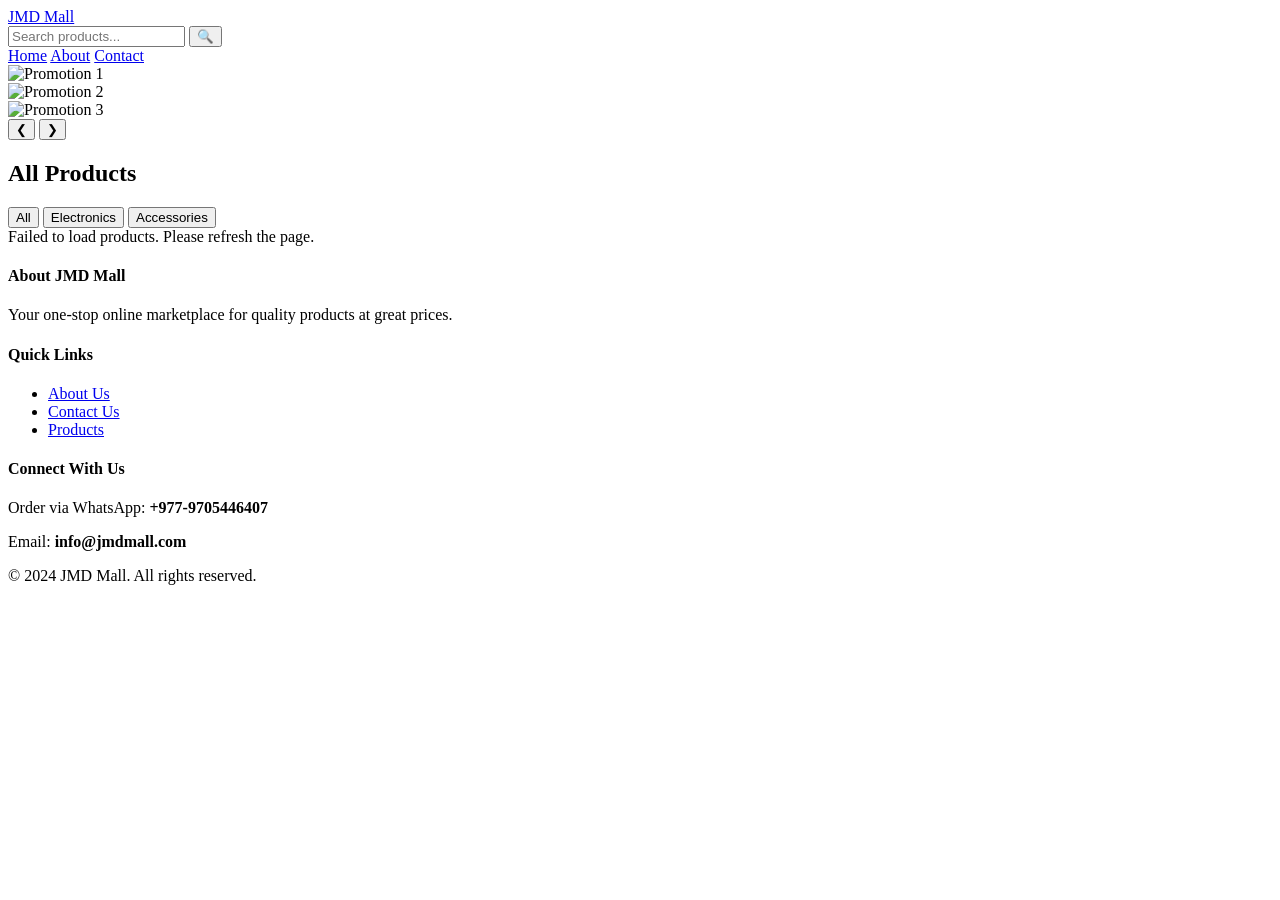
==== index.html @ 096dd706 "Update index.html" ====
<!DOCTYPE html>
<html lang="en">
<head>
    <meta charset="UTF-8">
    <meta name="viewport" content="width=device-width, initial-scale=1.0">
    <title>JMD Mall - Online Marketplace</title>
    <link rel="stylesheet" href="css/style.css">
</head>
<body>
    <!-- Navigation Bar -->
    <nav class="navbar">
        <div class="nav-container">
            <div class="nav-logo">
                <a href="index.html">JMD Mall</a>
            </div>
            <div class="search-bar">
                <input type="text" id="searchInput" placeholder="Search products..." class="search-input">
                <button class="search-btn" id="searchBtn">🔍</button>
            </div>
            <div class="nav-links">
                <a href="index.html" class="nav-link active">Home</a>
                <a href="about.html" class="nav-link">About</a>
                <a href="contact.html" class="nav-link">Contact</a>
            </div>
        </div>
    </nav>

    <!-- Slideshow -->
<section class="slideshow-container">
    <div class="slides-wrapper" id="slidesWrapper">
        <div class="slide">
            <img src="images/slide1.jpg" alt="Promotion 1">
        </div>
        <div class="slide">
            <img src="images/slide2.jpg" alt="Promotion 2">
        </div>
        <div class="slide">
            <img src="images/slide3.jpg" alt="Promotion 3">
        </div>
    </div>

    <button class="slide-arrow prev" id="prevSlide">&#10094;</button>
    <button class="slide-arrow next" id="nextSlide">&#10095;</button>

    <div class="slide-dots" id="slideDots"></div>
</section>

    <!-- Filter Section -->
    <section class="filter-section">
        <div class="filter-container">
            <h2>All Products</h2>
            <div class="category-filters">
                <button class="filter-btn active" data-filter="all">All</button>
                <button class="filter-btn" data-filter="Electronics">Electronics</button>
                <button class="filter-btn" data-filter="Accessories">Accessories</button>
            </div>
        </div>
    </section>

    <!-- Products Grid -->
    <main class="products-container">
        <div class="products-grid" id="productsGrid">
            <!-- Products loaded dynamically by JavaScript -->
            <div class="loading">Loading products...</div>
        </div>
    </main>

    <!-- Footer -->
    <footer class="footer">
        <div class="footer-container">
            <div class="footer-section">
                <h4>About JMD Mall</h4>
                <p>Your one-stop online marketplace for quality products at great prices.</p>
            </div>
            <div class="footer-section">
                <h4>Quick Links</h4>
                <ul>
                    <li><a href="about.html">About Us</a></li>
                    <li><a href="contact.html">Contact Us</a></li>
                    <li><a href="index.html">Products</a></li>
                </ul>
            </div>
            <div class="footer-section">
                <h4>Connect With Us</h4>
                <p>Order via WhatsApp: <strong>+977-9705446407</strong></p>
                <p>Email: <strong>info@jmdmall.com</strong></p>
            </div>
        </div>
        <div class="footer-bottom">
            <p>&copy; 2024 JMD Mall. All rights reserved.</p>
        </div>
    </footer>

    <script src="js/script.js"></script>
</body>
</html>
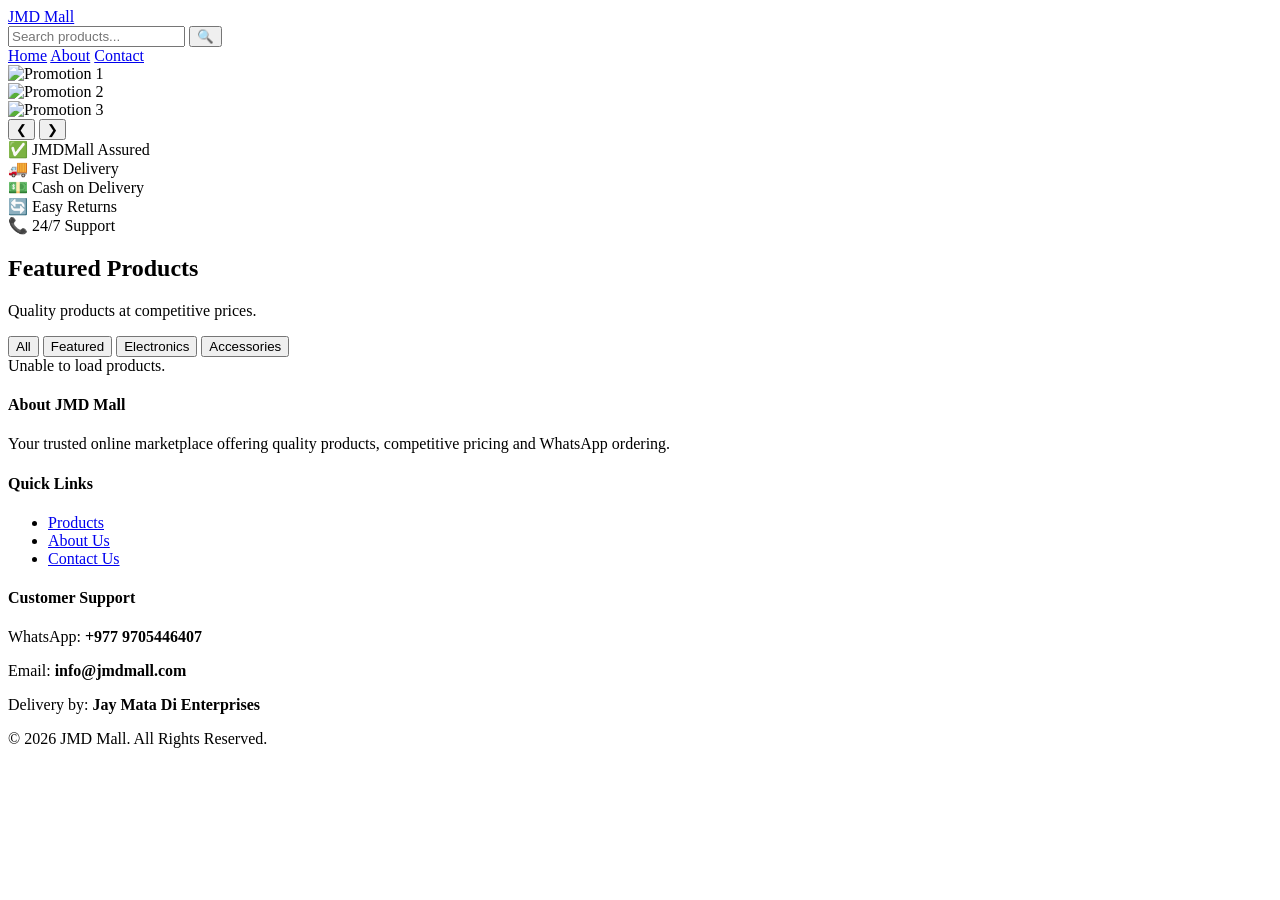
==== commit d232e3e9: "script" ====
--- a/index.html
+++ b/index.html
@@ -7,90 +7,180 @@
     <link rel="stylesheet" href="css/style.css">
 </head>
 <body>
-    <!-- Navigation Bar -->
+
+    <!-- Navigation -->
     <nav class="navbar">
         <div class="nav-container">
+
             <div class="nav-logo">
                 <a href="index.html">JMD Mall</a>
             </div>
+
             <div class="search-bar">
                 <input type="text" id="searchInput" placeholder="Search products..." class="search-input">
                 <button class="search-btn" id="searchBtn">🔍</button>
             </div>
+
             <div class="nav-links">
                 <a href="index.html" class="nav-link active">Home</a>
                 <a href="about.html" class="nav-link">About</a>
                 <a href="contact.html" class="nav-link">Contact</a>
             </div>
+
         </div>
     </nav>
 
     <!-- Slideshow -->
-<section class="slideshow-container">
-    <div class="slides-wrapper" id="slidesWrapper">
-        <div class="slide">
-            <img src="images/slide1.jpg" alt="Promotion 1">
+    <section class="slideshow-container">
+
+        <div class="slides-wrapper" id="slidesWrapper">
+
+            <div class="slide">
+                <img src="images/slide1.jpg" alt="Promotion 1">
+            </div>
+
+            <div class="slide">
+                <img src="images/slide2.jpg" alt="Promotion 2">
+            </div>
+
+            <div class="slide">
+                <img src="images/slide3.jpg" alt="Promotion 3">
+            </div>
+
         </div>
-        <div class="slide">
-            <img src="images/slide2.jpg" alt="Promotion 2">
+
+        <button class="slide-arrow prev" id="prevSlide">&#10094;</button>
+        <button class="slide-arrow next" id="nextSlide">&#10095;</button>
+
+        <div class="slide-dots" id="slideDots"></div>
+
+    </section>
+
+    <!-- Trust Bar -->
+
+    <section class="trust-bar">
+        <div>✅ JMDMall Assured</div>
+        <div>🚚 Fast Delivery</div>
+        <div>💵 Cash on Delivery</div>
+        <div>🔄 Easy Returns</div>
+        <div>📞 24/7 Support</div>
+    </section>
+
+    <!-- Product Filter Section -->
+
+    <section class="filter-section">
+
+        <div class="filter-container">
+
+            <h2>Featured Products</h2>
+
+            <p class="products-subtitle">
+                Quality products at competitive prices.
+            </p>
+
+            <div class="category-filters">
+
+                <button class="filter-btn active" data-filter="all">
+                    All
+                </button>
+
+                <button class="filter-btn" data-filter="featured">
+                    Featured
+                </button>
+
+                <button class="filter-btn" data-filter="Electronics">
+                    Electronics
+                </button>
+
+                <button class="filter-btn" data-filter="Accessories">
+                    Accessories
+                </button>
+
+            </div>
+
         </div>
-        <div class="slide">
-            <img src="images/slide3.jpg" alt="Promotion 3">
-        </div>
-    </div>
 
-    <button class="slide-arrow prev" id="prevSlide">&#10094;</button>
-    <button class="slide-arrow next" id="nextSlide">&#10095;</button>
-
-    <div class="slide-dots" id="slideDots"></div>
-</section>
-
-    <!-- Filter Section -->
-    <section class="filter-section">
-        <div class="filter-container">
-            <h2>All Products</h2>
-            <div class="category-filters">
-                <button class="filter-btn active" data-filter="all">All</button>
-                <button class="filter-btn" data-filter="Electronics">Electronics</button>
-                <button class="filter-btn" data-filter="Accessories">Accessories</button>
-            </div>
-        </div>
     </section>
 
     <!-- Products Grid -->
+
     <main class="products-container">
+
         <div class="products-grid" id="productsGrid">
-            <!-- Products loaded dynamically by JavaScript -->
-            <div class="loading">Loading products...</div>
+
+            <div class="loading">
+                Loading products...
+            </div>
+
         </div>
+
     </main>
 
+    <!-- Optional Modal Container -->
+
+    <div id="productModal"></div>
+
     <!-- Footer -->
+
     <footer class="footer">
+
         <div class="footer-container">
+
             <div class="footer-section">
+
                 <h4>About JMD Mall</h4>
-                <p>Your one-stop online marketplace for quality products at great prices.</p>
+
+                <p>
+                    Your trusted online marketplace offering quality products,
+                    competitive pricing and WhatsApp ordering.
+                </p>
+
             </div>
+
             <div class="footer-section">
+
                 <h4>Quick Links</h4>
+
                 <ul>
+                    <li><a href="index.html">Products</a></li>
                     <li><a href="about.html">About Us</a></li>
                     <li><a href="contact.html">Contact Us</a></li>
-                    <li><a href="index.html">Products</a></li>
                 </ul>
+
             </div>
+
             <div class="footer-section">
-                <h4>Connect With Us</h4>
-                <p>Order via WhatsApp: <strong>+977-9705446407</strong></p>
-                <p>Email: <strong>info@jmdmall.com</strong></p>
+
+                <h4>Customer Support</h4>
+
+                <p>
+                    WhatsApp:
+                    <strong>+977 9705446407</strong>
+                </p>
+
+                <p>
+                    Email:
+                    <strong>info@jmdmall.com</strong>
+                </p>
+
+                <p>
+                    Delivery by:
+                    <strong>Jay Mata Di Enterprises</strong>
+                </p>
+
             </div>
+
         </div>
+
         <div class="footer-bottom">
-            <p>&copy; 2024 JMD Mall. All rights reserved.</p>
+            <p>
+                &copy; 2026 JMD Mall. All Rights Reserved.
+            </p>
         </div>
+
     </footer>
 
     <script src="js/script.js"></script>
+
 </body>
-</html>
+</html>
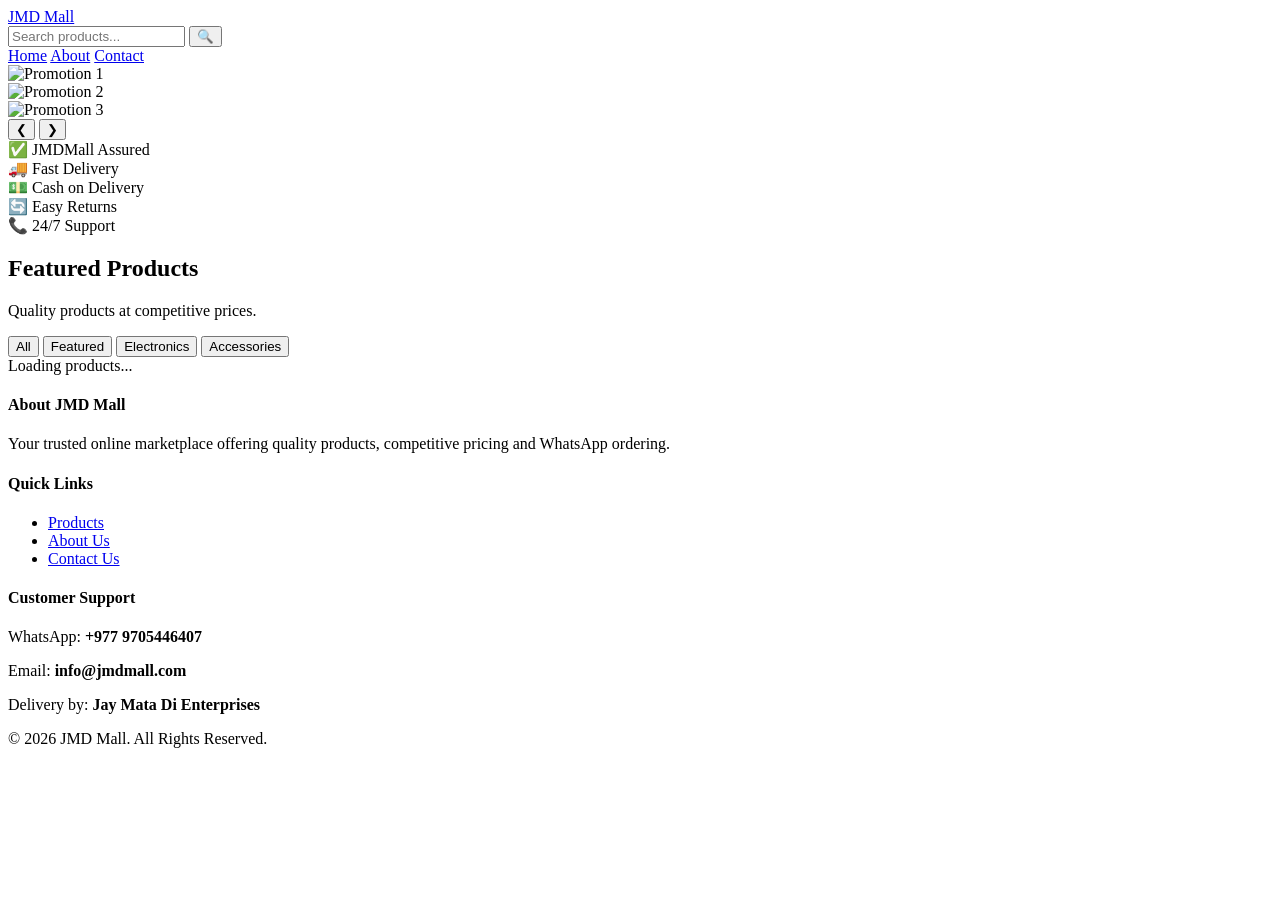
==== commit 487bfe02: "Replace slide images with placeholder and cache-bust script" ====
--- a/index.html
+++ b/index.html
@@ -36,15 +36,15 @@
         <div class="slides-wrapper" id="slidesWrapper">
 
             <div class="slide">
-                <img src="images/slide1.jpg" alt="Promotion 1">
+                <img src="images/placeholder.svg" alt="Promotion 1">
             </div>
 
             <div class="slide">
-                <img src="images/slide2.jpg" alt="Promotion 2">
+                <img src="images/placeholder.svg" alt="Promotion 2">
             </div>
 
             <div class="slide">
-                <img src="images/slide3.jpg" alt="Promotion 3">
+                <img src="images/placeholder.svg" alt="Promotion 3">
             </div>
 
         </div>
@@ -180,7 +180,7 @@
 
     </footer>
 
-    <script src="js/script.js"></script>
+    <script src="js/script.js?v=2"></script>
 
 </body>
-</html>+</html>
